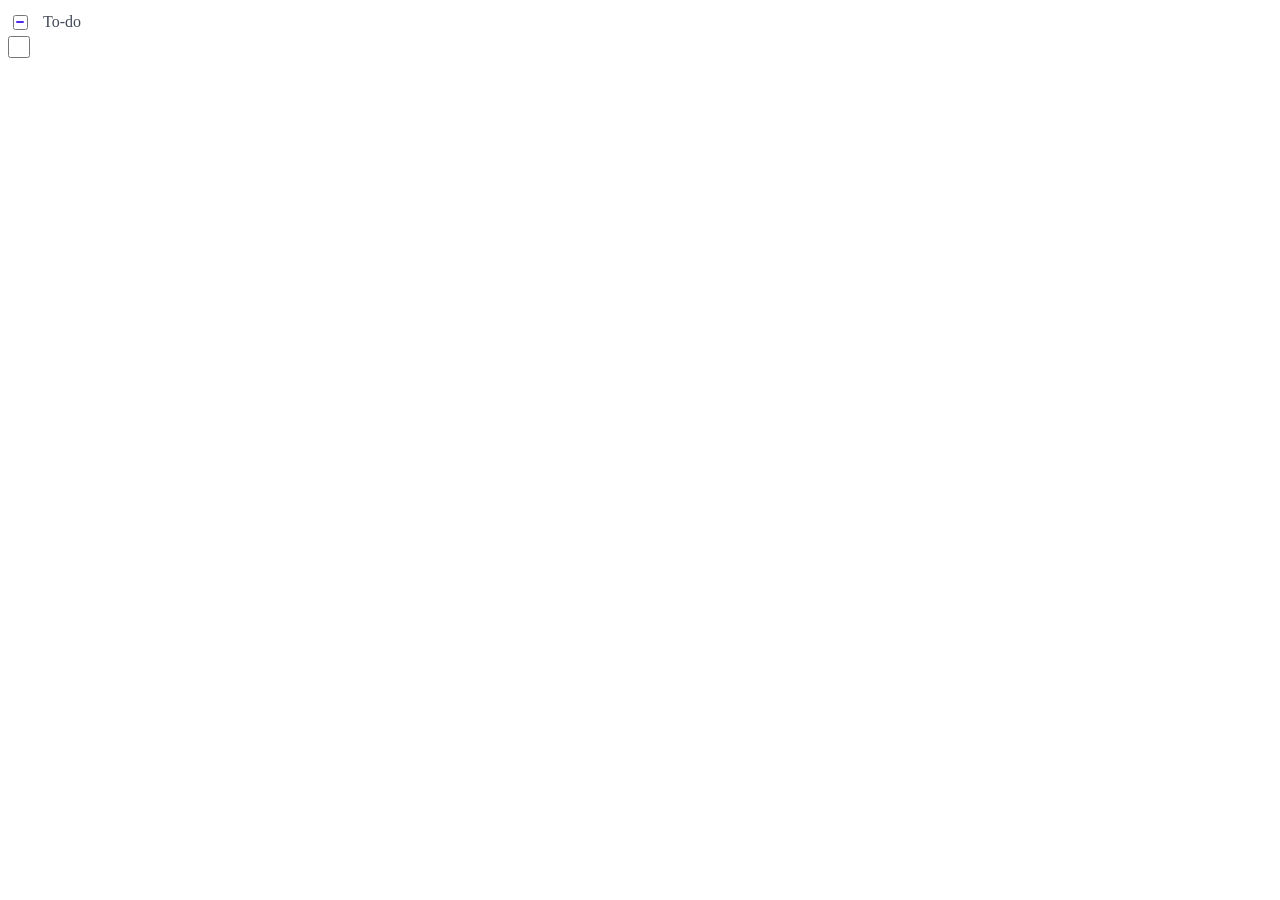
==== checkbox/index.html @ e82e8ad7 "first commit" ====
<html>

<head>
    <meta charset="UTF-8">
    <meta name="viewport" content="width=device-width, initial-scale=1.0">
    <title>testing_website</title>
    <link rel="stylesheet" href="style.css">
    <link rel="icon" type="image/svg+xml" href="https://j33569.github.io/1/main/favicon.svg" />
</head>

<body>
    <div class="checkbox-wrapper-11">
        <input id="02-11" type="checkbox" name="r" value="2">
        <label for="02-11">To-do</label>
    </div>
    <div class="checkbox-wrapper-30">
        <span class="checkbox">
            <input type="checkbox">
            <svg>
                <use xlink:href="#checkbox-30" class="checkbox"></use>
            </svg>
        </span>
        <svg xmlns="http://www.w3.org/2000/svg" style="display:none">
            <symbol id="checkbox-30" viewBox="0 0 22 22">
                <path fill="none" stroke="currentColor"
                    d="M5.5,11.3L9,14.8L20.2,3.3l0,0c-0.5-1-1.5-1.8-2.7-1.8h-13c-1.7,0-3,1.3-3,3v13c0,1.7,1.3,3,3,3h13 c1.7,0,3-1.3,3-3v-13c0-0.4-0.1-0.8-0.3-1.2">
                </path>
            </symbol>
        </svg>
    </div>
</body>

</html>
---- checkbox/style.css ----
.checkbox-wrapper-11 {
    --text: #414856;
    --check: #4F29F0;
    --disabled: #C3C8DE;
    --border-radius: 10px;
    border-radius: var(--border-radius);
    position: relative;
    padding: 5px;
    display: grid;
    grid-template-columns: 30px auto;
    align-items: center;
}

.checkbox-wrapper-11 label {
    color: var(--text);
    position: relative;
    cursor: pointer;
    display: grid;
    align-items: center;
    width: -webkit-fit-content;
    width: -moz-fit-content;
    width: fit-content;
    transition: color 0.3s ease;
}

.checkbox-wrapper-11 label::before,
.checkbox-wrapper-11 label::after {
    content: "";
    position: absolute;
}

.checkbox-wrapper-11 label::before {
    height: 2px;
    width: 8px;
    left: -27px;
    background: var(--check);
    border-radius: 2px;
    transition: background 0.3s ease;
}

.checkbox-wrapper-11 label:after {
    height: 4px;
    width: 4px;
    top: 8px;
    left: -25px;
    border-radius: 50%;
}

.checkbox-wrapper-11 input[type=checkbox] {
    --webkit-appearance: none;
    --moz-appearance: none;
    position: relative;
    height: 15px;
    width: 15px;
    outline: none;
    border: 0;
    margin: 0 15px 0 0;
    cursor: pointer;
    background: var(--background);
    display: grid;
    align-items: center;
}

.checkbox-wrapper-11 input[type=checkbox]::before,
.checkbox-wrapper-11 input[type=checkbox]::after {
    content: "";
    position: absolute;
    height: 2px;
    top: auto;
    background: var(--check);
    border-radius: 2px;
}

.checkbox-wrapper-11 input[type=checkbox]::before {
    width: 0px;
    right: 60%;
    transform-origin: right bottom;
}

.checkbox-wrapper-11 input[type=checkbox]::after {
    width: 0px;
    left: 40%;
    transform-origin: left bottom;
}

.checkbox-wrapper-11 input[type=checkbox]:checked::before {
    -webkit-animation: check-01-11 0.4s ease forwards;
    animation: check-01-11 0.4s ease forwards;
}

.checkbox-wrapper-11 input[type=checkbox]:checked::after {
    -webkit-animation: check-02-11 0.4s ease forwards;
    animation: check-02-11 0.4s ease forwards;
}

.checkbox-wrapper-11 input[type=checkbox]:checked+label {
    color: var(--disabled);
    -webkit-animation: move-11 0.3s ease 0.1s forwards;
    animation: move-11 0.3s ease 0.1s forwards;
}

.checkbox-wrapper-11 input[type=checkbox]:checked+label::before {
    background: var(--disabled);
    -webkit-animation: slice-11 0.4s ease forwards;
    animation: slice-11 0.4s ease forwards;
}

.checkbox-wrapper-11 input[type=checkbox]:checked+label::after {
    -webkit-animation: firework-11 0.5s ease forwards 0.1s;
    animation: firework-11 0.5s ease forwards 0.1s;
}

@-webkit-keyframes move-11 {
    50% {
        padding-left: 8px;
        padding-right: 0px;
    }

    100% {
        padding-right: 4px;
    }
}

@keyframes move-11 {
    50% {
        padding-left: 8px;
        padding-right: 0px;
    }

    100% {
        padding-right: 4px;
    }
}

@-webkit-keyframes slice-11 {
    60% {
        width: 100%;
        left: 4px;
    }

    100% {
        width: 100%;
        left: -2px;
        padding-left: 0;
    }
}

@keyframes slice-11 {
    60% {
        width: 100%;
        left: 4px;
    }

    100% {
        width: 100%;
        left: -2px;
        padding-left: 0;
    }
}

@-webkit-keyframes check-01-11 {
    0% {
        width: 4px;
        top: auto;
        transform: rotate(0);
    }

    50% {
        width: 0px;
        top: auto;
        transform: rotate(0);
    }

    51% {
        width: 0px;
        top: 8px;
        transform: rotate(45deg);
    }

    100% {
        width: 5px;
        top: 8px;
        transform: rotate(45deg);
    }
}

@keyframes check-01-11 {
    0% {
        width: 4px;
        top: auto;
        transform: rotate(0);
    }

    50% {
        width: 0px;
        top: auto;
        transform: rotate(0);
    }

    51% {
        width: 0px;
        top: 8px;
        transform: rotate(45deg);
    }

    100% {
        width: 5px;
        top: 8px;
        transform: rotate(45deg);
    }
}

@-webkit-keyframes check-02-11 {
    0% {
        width: 4px;
        top: auto;
        transform: rotate(0);
    }

    50% {
        width: 0px;
        top: auto;
        transform: rotate(0);
    }

    51% {
        width: 0px;
        top: 8px;
        transform: rotate(-45deg);
    }

    100% {
        width: 10px;
        top: 8px;
        transform: rotate(-45deg);
    }
}

@keyframes check-02-11 {
    0% {
        width: 4px;
        top: auto;
        transform: rotate(0);
    }

    50% {
        width: 0px;
        top: auto;
        transform: rotate(0);
    }

    51% {
        width: 0px;
        top: 8px;
        transform: rotate(-45deg);
    }

    100% {
        width: 10px;
        top: 8px;
        transform: rotate(-45deg);
    }
}

@-webkit-keyframes firework-11 {
    0% {
        opacity: 1;
        box-shadow: 0 0 0 -2px #4F29F0, 0 0 0 -2px #4F29F0, 0 0 0 -2px #4F29F0, 0 0 0 -2px #4F29F0, 0 0 0 -2px #4F29F0, 0 0 0 -2px #4F29F0;
    }

    30% {
        opacity: 1;
    }

    100% {
        opacity: 0;
        box-shadow: 0 -15px 0 0px #4F29F0, 14px -8px 0 0px #4F29F0, 14px 8px 0 0px #4F29F0, 0 15px 0 0px #4F29F0, -14px 8px 0 0px #4F29F0, -14px -8px 0 0px #4F29F0;
    }
}

@keyframes firework-11 {
    0% {
        opacity: 1;
        box-shadow: 0 0 0 -2px #4F29F0, 0 0 0 -2px #4F29F0, 0 0 0 -2px #4F29F0, 0 0 0 -2px #4F29F0, 0 0 0 -2px #4F29F0, 0 0 0 -2px #4F29F0;
    }

    30% {
        opacity: 1;
    }

    100% {
        opacity: 0;
        box-shadow: 0 -15px 0 0px #4F29F0, 14px -8px 0 0px #4F29F0, 14px 8px 0 0px #4F29F0, 0 15px 0 0px #4F29F0, -14px 8px 0 0px #4F29F0, -14px -8px 0 0px #4F29F0;
    }
}


.checkbox-wrapper-30 .checkbox {
    --bg: #fff;
    --brdr: #d1d6ee;
    --brdr-actv: #1e2235;
    --brdr-hovr: #bbc1e1;
    --dur: calc((var(--size, 2)/2) * 0.6s);
    display: inline-block;
    width: calc(var(--size, 1) * 22px);
    position: relative;
}

.checkbox-wrapper-30 .checkbox:after {
    content: "";
    width: 100%;
    padding-top: 100%;
    display: block;
}

.checkbox-wrapper-30 .checkbox>* {
    position: absolute;
}

.checkbox-wrapper-30 .checkbox input {
    --webkit-appearance: none;
    --moz-appearance: none;
    -webkit-tap-highlight-color: transparent;
    cursor: pointer;
    background-color: var(--bg);
    border-radius: calc(var(--size, 1) * 4px);
    border: calc(var(--newBrdr, var(--size, 1)) * 1px) solid;
    color: var(--newBrdrClr, var(--brdr));
    outline: none;
    margin: 0;
    padding: 0;
    transition: all calc(var(--dur) / 3) linear;
}

.checkbox-wrapper-30 .checkbox input:hover,
.checkbox-wrapper-30 .checkbox input:checked {
    --newBrdr: calc(var(--size, 1) * 2);
}

.checkbox-wrapper-30 .checkbox input:hover {
    --newBrdrClr: var(--brdr-hovr);
}

.checkbox-wrapper-30 .checkbox input:checked {
    --newBrdrClr: var(--brdr-actv);
    transition-delay: calc(var(--dur) /1.3);
}

.checkbox-wrapper-30 .checkbox input:checked+svg {
    --dashArray: 16 93;
    --dashOffset: 109;
}

.checkbox-wrapper-30 .checkbox svg {
    fill: none;
    left: 0;
    pointer-events: none;
    stroke: var(--stroke, var(--border-active));
    stroke-dasharray: var(--dashArray, 93);
    stroke-dashoffset: var(--dashOffset, 94);
    stroke-linecap: round;
    stroke-linejoin: round;
    stroke-width: 2px;
    top: 0;
    transition: stroke-dasharray var(--dur), stroke-dashoffset var(--dur);
}

.checkbox-wrapper-30 .checkbox svg,
.checkbox-wrapper-30 .checkbox input {
    display: block;
    height: 100%;
    width: 100%;
}
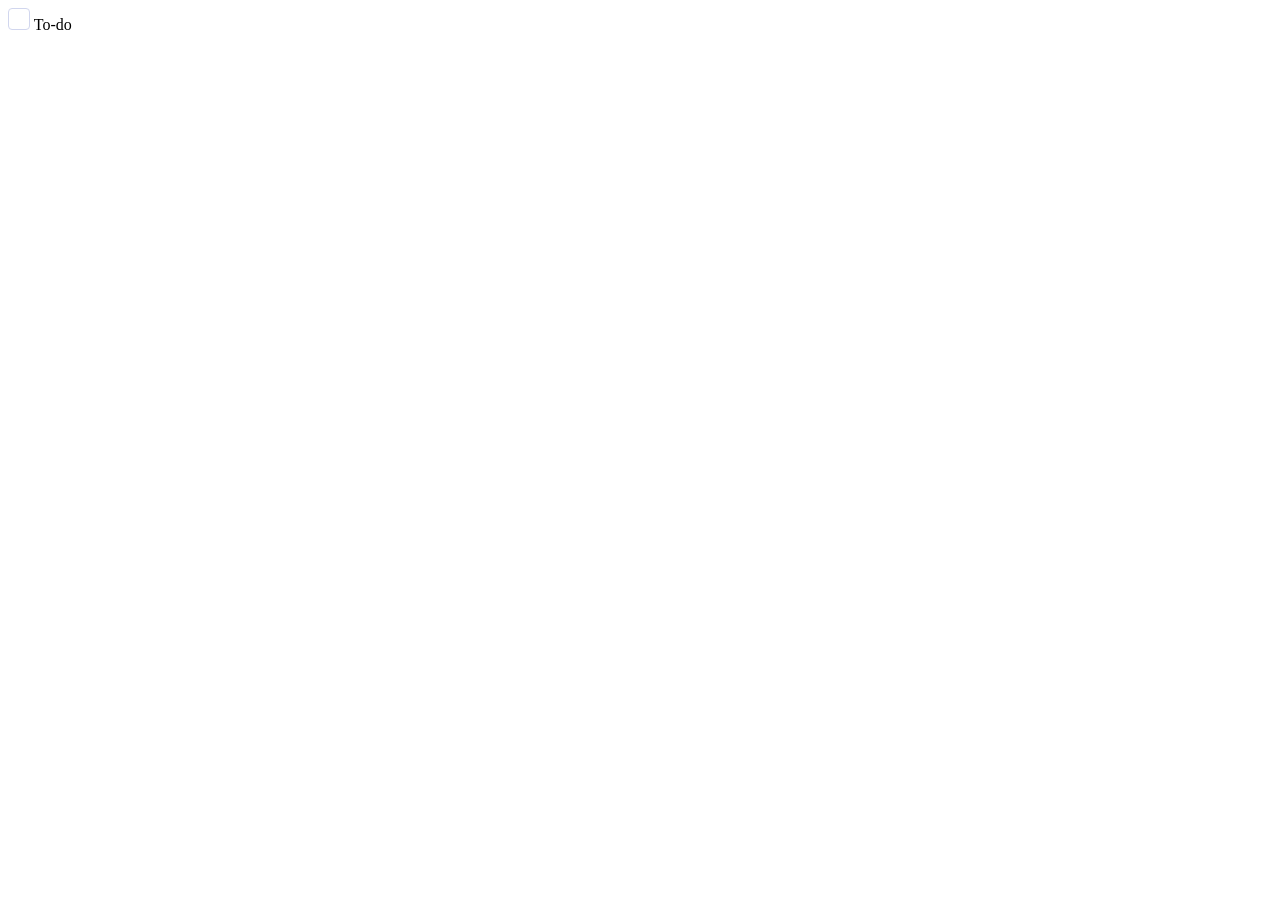
==== commit d27fb870: "made the checkbox work" ====
--- a/checkbox/index.html
+++ b/checkbox/index.html
@@ -5,17 +5,13 @@
     <meta name="viewport" content="width=device-width, initial-scale=1.0">
     <title>testing_website</title>
     <link rel="stylesheet" href="style.css">
-    <link rel="icon" type="image/svg+xml" href="https://j33569.github.io/1/main/favicon.svg" />
+    <link rel="icon" type="image/svg+xml" href="https://j33569.github.io/1/main/favicon.svg">
 </head>
 
 <body>
-    <div class="checkbox-wrapper-11">
-        <input id="02-11" type="checkbox" name="r" value="2">
-        <label for="02-11">To-do</label>
-    </div>
     <div class="checkbox-wrapper-30">
         <span class="checkbox">
-            <input type="checkbox">
+            <input type="checkbox" id="02-11" name="r" value="2">
             <svg>
                 <use xlink:href="#checkbox-30" class="checkbox"></use>
             </svg>
@@ -26,7 +22,7 @@
                     d="M5.5,11.3L9,14.8L20.2,3.3l0,0c-0.5-1-1.5-1.8-2.7-1.8h-13c-1.7,0-3,1.3-3,3v13c0,1.7,1.3,3,3,3h13 c1.7,0,3-1.3,3-3v-13c0-0.4-0.1-0.8-0.3-1.2">
                 </path>
             </symbol>
-        </svg>
+        </svg><label for="02-11">To-do</label>
     </div>
 </body>
 
--- a/checkbox/style.css
+++ b/checkbox/style.css
@@ -1,300 +1,3 @@
-.checkbox-wrapper-11 {
-    --text: #414856;
-    --check: #4F29F0;
-    --disabled: #C3C8DE;
-    --border-radius: 10px;
-    border-radius: var(--border-radius);
-    position: relative;
-    padding: 5px;
-    display: grid;
-    grid-template-columns: 30px auto;
-    align-items: center;
-}
-
-.checkbox-wrapper-11 label {
-    color: var(--text);
-    position: relative;
-    cursor: pointer;
-    display: grid;
-    align-items: center;
-    width: -webkit-fit-content;
-    width: -moz-fit-content;
-    width: fit-content;
-    transition: color 0.3s ease;
-}
-
-.checkbox-wrapper-11 label::before,
-.checkbox-wrapper-11 label::after {
-    content: "";
-    position: absolute;
-}
-
-.checkbox-wrapper-11 label::before {
-    height: 2px;
-    width: 8px;
-    left: -27px;
-    background: var(--check);
-    border-radius: 2px;
-    transition: background 0.3s ease;
-}
-
-.checkbox-wrapper-11 label:after {
-    height: 4px;
-    width: 4px;
-    top: 8px;
-    left: -25px;
-    border-radius: 50%;
-}
-
-.checkbox-wrapper-11 input[type=checkbox] {
-    --webkit-appearance: none;
-    --moz-appearance: none;
-    position: relative;
-    height: 15px;
-    width: 15px;
-    outline: none;
-    border: 0;
-    margin: 0 15px 0 0;
-    cursor: pointer;
-    background: var(--background);
-    display: grid;
-    align-items: center;
-}
-
-.checkbox-wrapper-11 input[type=checkbox]::before,
-.checkbox-wrapper-11 input[type=checkbox]::after {
-    content: "";
-    position: absolute;
-    height: 2px;
-    top: auto;
-    background: var(--check);
-    border-radius: 2px;
-}
-
-.checkbox-wrapper-11 input[type=checkbox]::before {
-    width: 0px;
-    right: 60%;
-    transform-origin: right bottom;
-}
-
-.checkbox-wrapper-11 input[type=checkbox]::after {
-    width: 0px;
-    left: 40%;
-    transform-origin: left bottom;
-}
-
-.checkbox-wrapper-11 input[type=checkbox]:checked::before {
-    -webkit-animation: check-01-11 0.4s ease forwards;
-    animation: check-01-11 0.4s ease forwards;
-}
-
-.checkbox-wrapper-11 input[type=checkbox]:checked::after {
-    -webkit-animation: check-02-11 0.4s ease forwards;
-    animation: check-02-11 0.4s ease forwards;
-}
-
-.checkbox-wrapper-11 input[type=checkbox]:checked+label {
-    color: var(--disabled);
-    -webkit-animation: move-11 0.3s ease 0.1s forwards;
-    animation: move-11 0.3s ease 0.1s forwards;
-}
-
-.checkbox-wrapper-11 input[type=checkbox]:checked+label::before {
-    background: var(--disabled);
-    -webkit-animation: slice-11 0.4s ease forwards;
-    animation: slice-11 0.4s ease forwards;
-}
-
-.checkbox-wrapper-11 input[type=checkbox]:checked+label::after {
-    -webkit-animation: firework-11 0.5s ease forwards 0.1s;
-    animation: firework-11 0.5s ease forwards 0.1s;
-}
-
-@-webkit-keyframes move-11 {
-    50% {
-        padding-left: 8px;
-        padding-right: 0px;
-    }
-
-    100% {
-        padding-right: 4px;
-    }
-}
-
-@keyframes move-11 {
-    50% {
-        padding-left: 8px;
-        padding-right: 0px;
-    }
-
-    100% {
-        padding-right: 4px;
-    }
-}
-
-@-webkit-keyframes slice-11 {
-    60% {
-        width: 100%;
-        left: 4px;
-    }
-
-    100% {
-        width: 100%;
-        left: -2px;
-        padding-left: 0;
-    }
-}
-
-@keyframes slice-11 {
-    60% {
-        width: 100%;
-        left: 4px;
-    }
-
-    100% {
-        width: 100%;
-        left: -2px;
-        padding-left: 0;
-    }
-}
-
-@-webkit-keyframes check-01-11 {
-    0% {
-        width: 4px;
-        top: auto;
-        transform: rotate(0);
-    }
-
-    50% {
-        width: 0px;
-        top: auto;
-        transform: rotate(0);
-    }
-
-    51% {
-        width: 0px;
-        top: 8px;
-        transform: rotate(45deg);
-    }
-
-    100% {
-        width: 5px;
-        top: 8px;
-        transform: rotate(45deg);
-    }
-}
-
-@keyframes check-01-11 {
-    0% {
-        width: 4px;
-        top: auto;
-        transform: rotate(0);
-    }
-
-    50% {
-        width: 0px;
-        top: auto;
-        transform: rotate(0);
-    }
-
-    51% {
-        width: 0px;
-        top: 8px;
-        transform: rotate(45deg);
-    }
-
-    100% {
-        width: 5px;
-        top: 8px;
-        transform: rotate(45deg);
-    }
-}
-
-@-webkit-keyframes check-02-11 {
-    0% {
-        width: 4px;
-        top: auto;
-        transform: rotate(0);
-    }
-
-    50% {
-        width: 0px;
-        top: auto;
-        transform: rotate(0);
-    }
-
-    51% {
-        width: 0px;
-        top: 8px;
-        transform: rotate(-45deg);
-    }
-
-    100% {
-        width: 10px;
-        top: 8px;
-        transform: rotate(-45deg);
-    }
-}
-
-@keyframes check-02-11 {
-    0% {
-        width: 4px;
-        top: auto;
-        transform: rotate(0);
-    }
-
-    50% {
-        width: 0px;
-        top: auto;
-        transform: rotate(0);
-    }
-
-    51% {
-        width: 0px;
-        top: 8px;
-        transform: rotate(-45deg);
-    }
-
-    100% {
-        width: 10px;
-        top: 8px;
-        transform: rotate(-45deg);
-    }
-}
-
-@-webkit-keyframes firework-11 {
-    0% {
-        opacity: 1;
-        box-shadow: 0 0 0 -2px #4F29F0, 0 0 0 -2px #4F29F0, 0 0 0 -2px #4F29F0, 0 0 0 -2px #4F29F0, 0 0 0 -2px #4F29F0, 0 0 0 -2px #4F29F0;
-    }
-
-    30% {
-        opacity: 1;
-    }
-
-    100% {
-        opacity: 0;
-        box-shadow: 0 -15px 0 0px #4F29F0, 14px -8px 0 0px #4F29F0, 14px 8px 0 0px #4F29F0, 0 15px 0 0px #4F29F0, -14px 8px 0 0px #4F29F0, -14px -8px 0 0px #4F29F0;
-    }
-}
-
-@keyframes firework-11 {
-    0% {
-        opacity: 1;
-        box-shadow: 0 0 0 -2px #4F29F0, 0 0 0 -2px #4F29F0, 0 0 0 -2px #4F29F0, 0 0 0 -2px #4F29F0, 0 0 0 -2px #4F29F0, 0 0 0 -2px #4F29F0;
-    }
-
-    30% {
-        opacity: 1;
-    }
-
-    100% {
-        opacity: 0;
-        box-shadow: 0 -15px 0 0px #4F29F0, 14px -8px 0 0px #4F29F0, 14px 8px 0 0px #4F29F0, 0 15px 0 0px #4F29F0, -14px 8px 0 0px #4F29F0, -14px -8px 0 0px #4F29F0;
-    }
-}
-
-
 .checkbox-wrapper-30 .checkbox {
     --bg: #fff;
     --brdr: #d1d6ee;
@@ -318,8 +21,8 @@
 }
 
 .checkbox-wrapper-30 .checkbox input {
-    --webkit-appearance: none;
-    --moz-appearance: none;
+    -webkit-appearance: none;
+    -moz-appearance: none;
     -webkit-tap-highlight-color: transparent;
     cursor: pointer;
     background-color: var(--bg);
@@ -370,4 +73,15 @@
     display: block;
     height: 100%;
     width: 100%;
+}
+
+.checkbox-wrapper-30:has(input:checked) label {
+  text-decoration: line-through;
+  color: #888;
+  opacity: 0.6;
+}
+
+label {
+  transition: all 0.3s ease-in-out;
+  cursor: pointer;
 }
